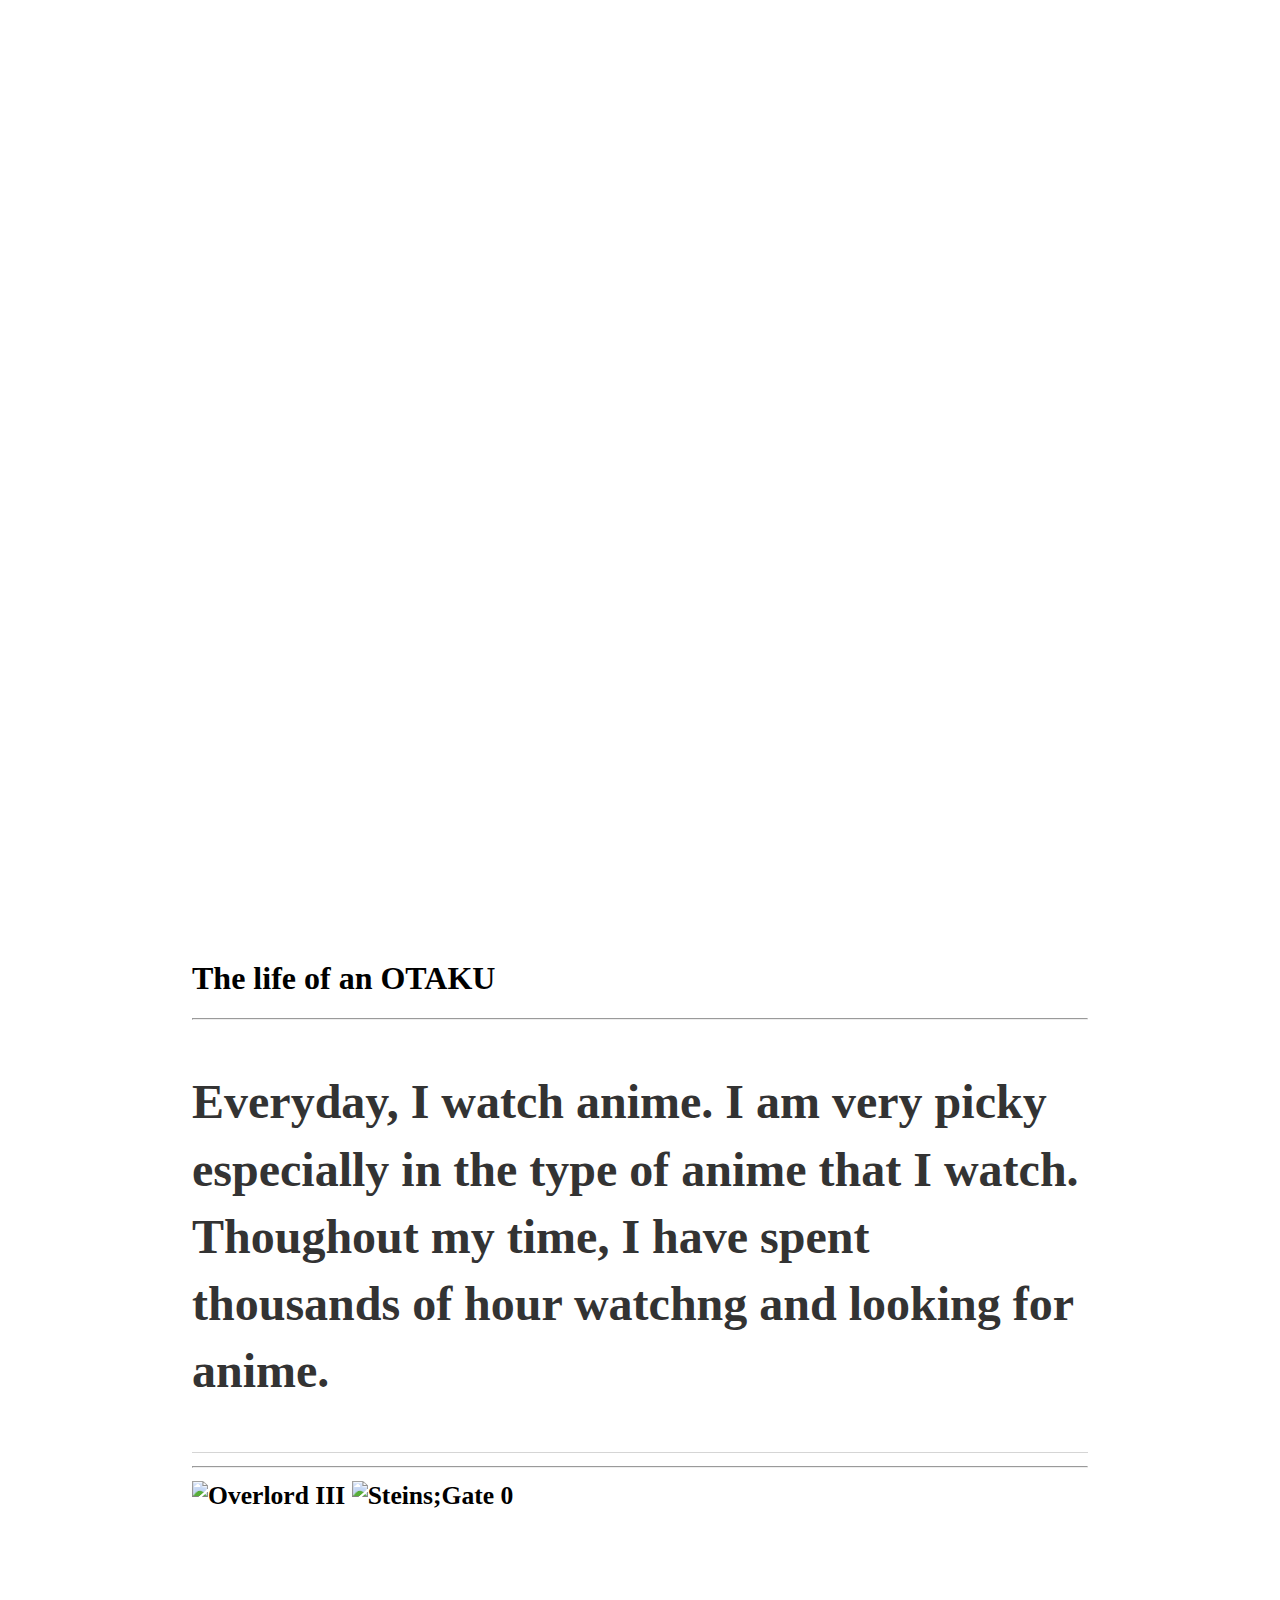
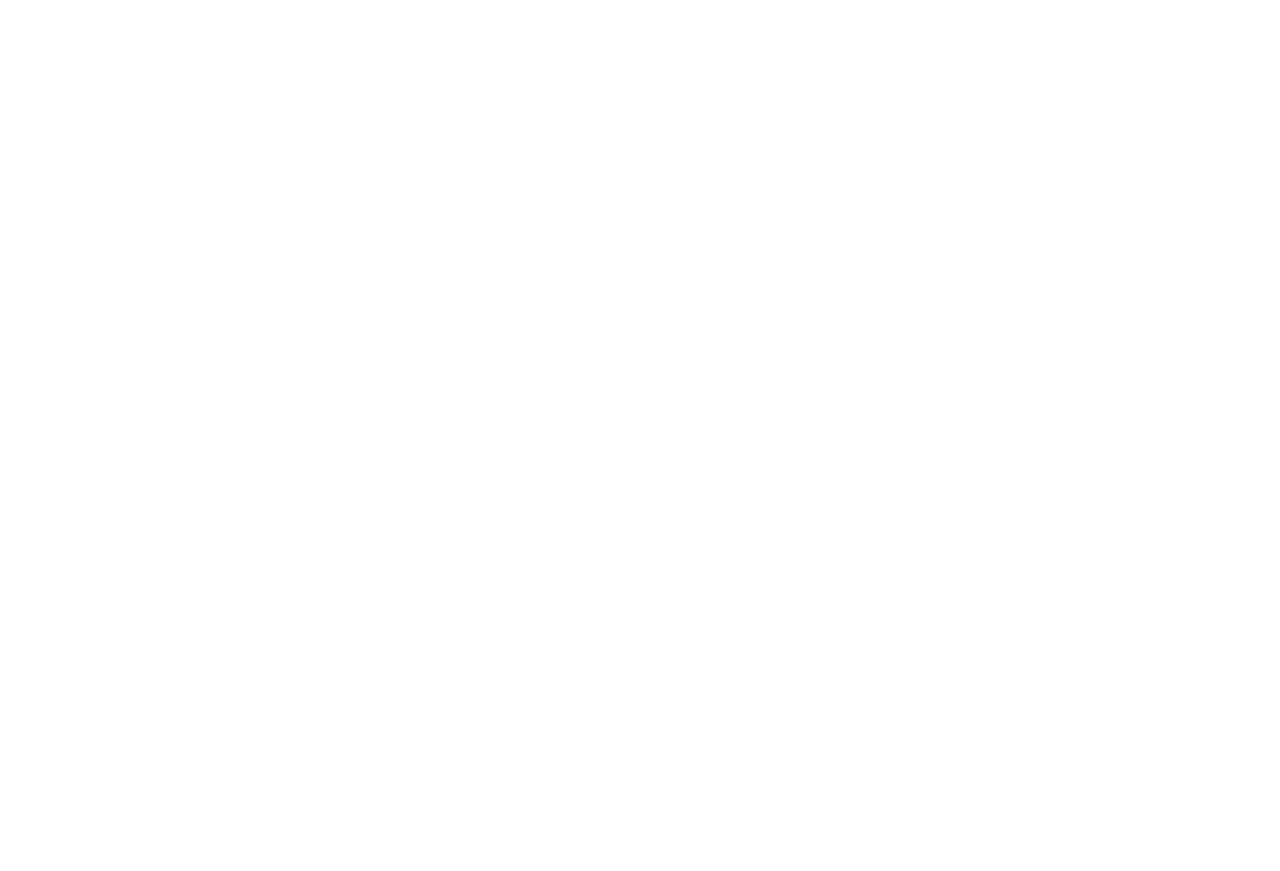
==== about.html @ 9cf18ca4 "Update about.html" ====
<!DOCTYPE html>
<html>
	<head>		
<!-- link to main stylesheet -->
		<link rel="stylesheet" type="text/css" href="/css/about.css">    
      <h1>The life of an OTAKU<h1>
      <hr>
       <div class="container">
        <div class="blurb">
          <p align=left> Everyday, I watch anime. I am very picky especially in the type of anime that I watch. Thoughout my time, I have spent thousands of hour watchng and looking for anime.</p>
          </div><!-- /.blurb -->
		</div><!-- /.container -->
		<footer>  
		<hr>
		<img src="https://myanimelist.cdn-dena.com/r/167x242/images/anime/1319/91709.webp?s=3fe9c7c49c943009676937e4ee3dd57a" width="167" height="242" alt="Overlord III" srcset="https://myanimelist.cdn-dena.com/r/167x242/images/anime/1319/91709.webp?s=3fe9c7c49c943009676937e4ee3dd57a 1x, https://myanimelist.cdn-dena.com/r/334x484/images/anime/1319/91709.webp?s=8e44276f8b9cfed95479bd8919095cc9 2x"> <img src="https://myanimelist.cdn-dena.com/r/167x242/images/anime/1031/90444.webp?s=809d6a731961e370737c66039e3f2ab4" width="167" height="242" alt="Steins;Gate 0" srcset="https://myanimelist.cdn-dena.com/r/167x242/images/anime/1031/90444.webp?s=809d6a731961e370737c66039e3f2ab4 1x, https://myanimelist.cdn-dena.com/r/334x484/images/anime/1031/90444.webp?s=0f0d1e538ddf3a2837f27fe71d1843c1 2x">
    	
		
            
</footer>
</body>
</html>
---- css/about.css ----
body {
    margin: 960px auto;
    width: 70%;
}
p {
    font-size: 1.5em;
    line-height: 1.4em;
    color: #333;
}
footer {
    border-top: 1px solid #d5d5d5;
    font-size: .8em;
}
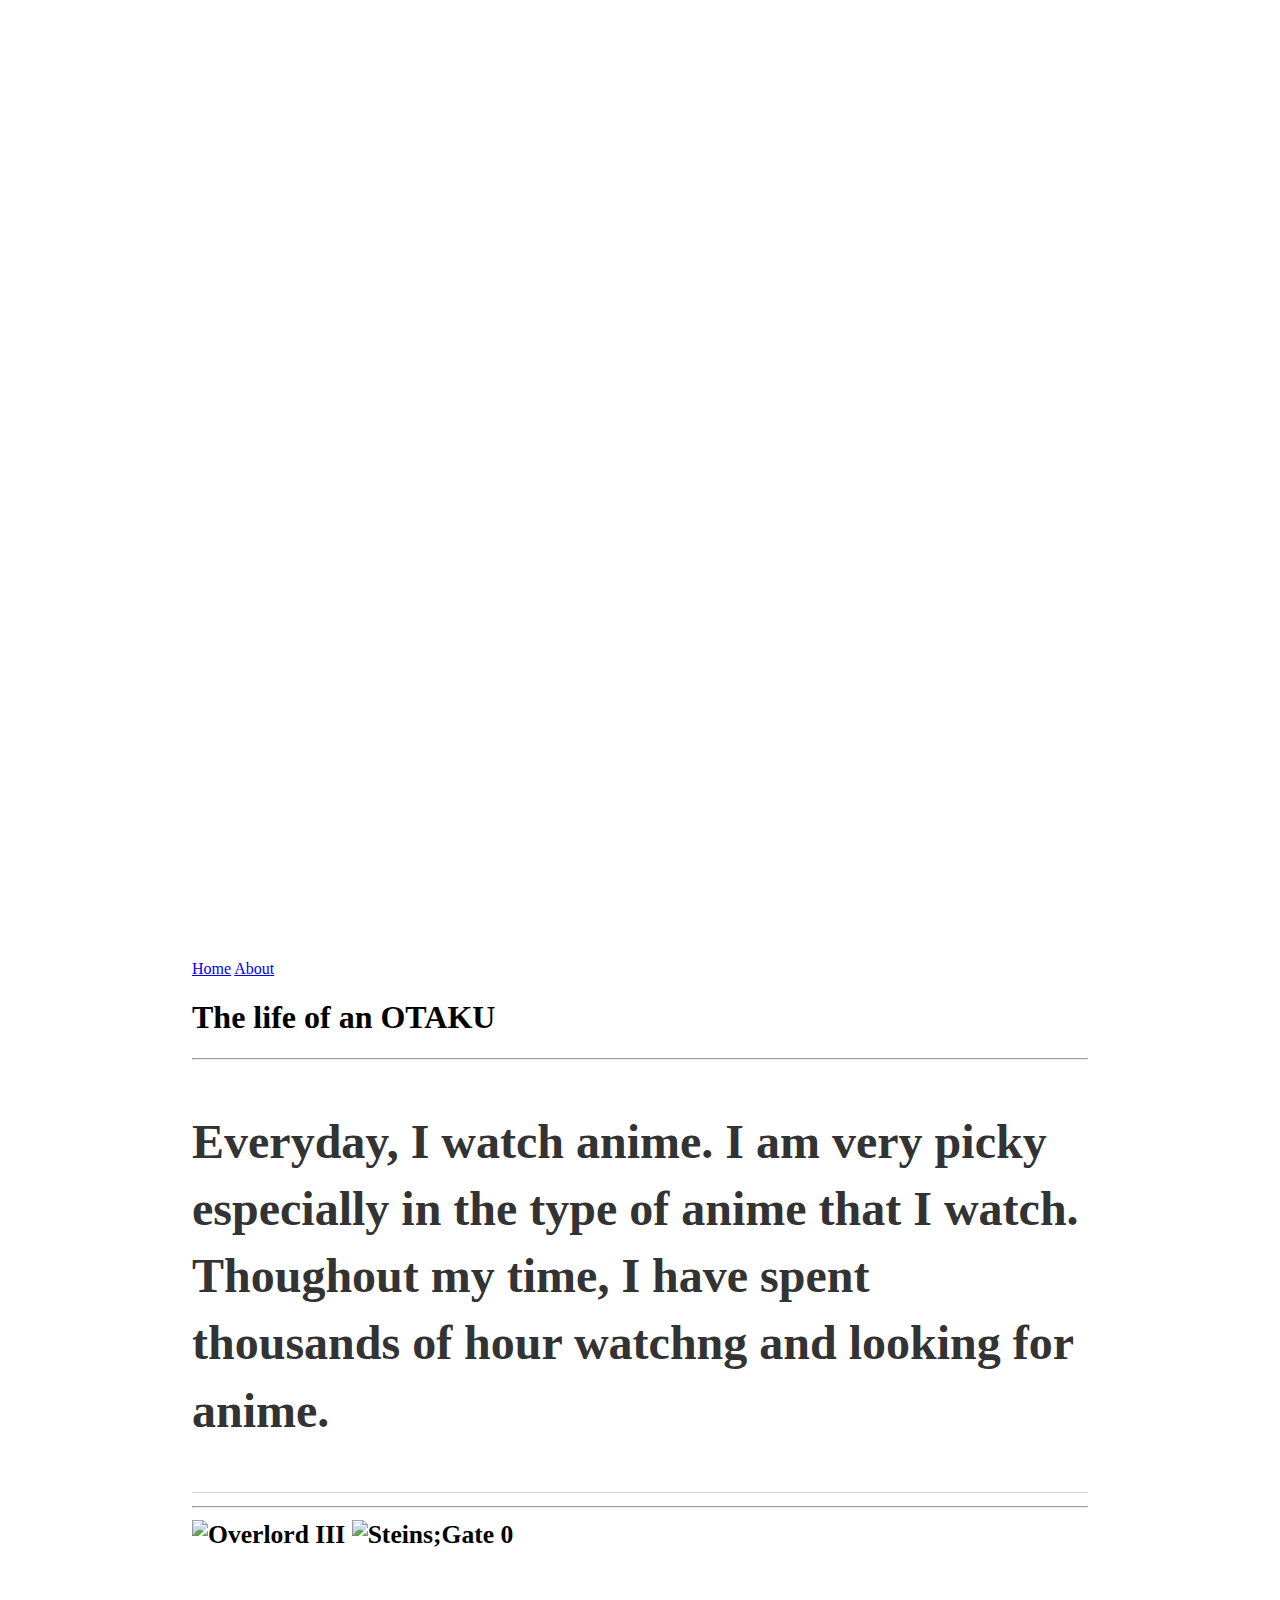
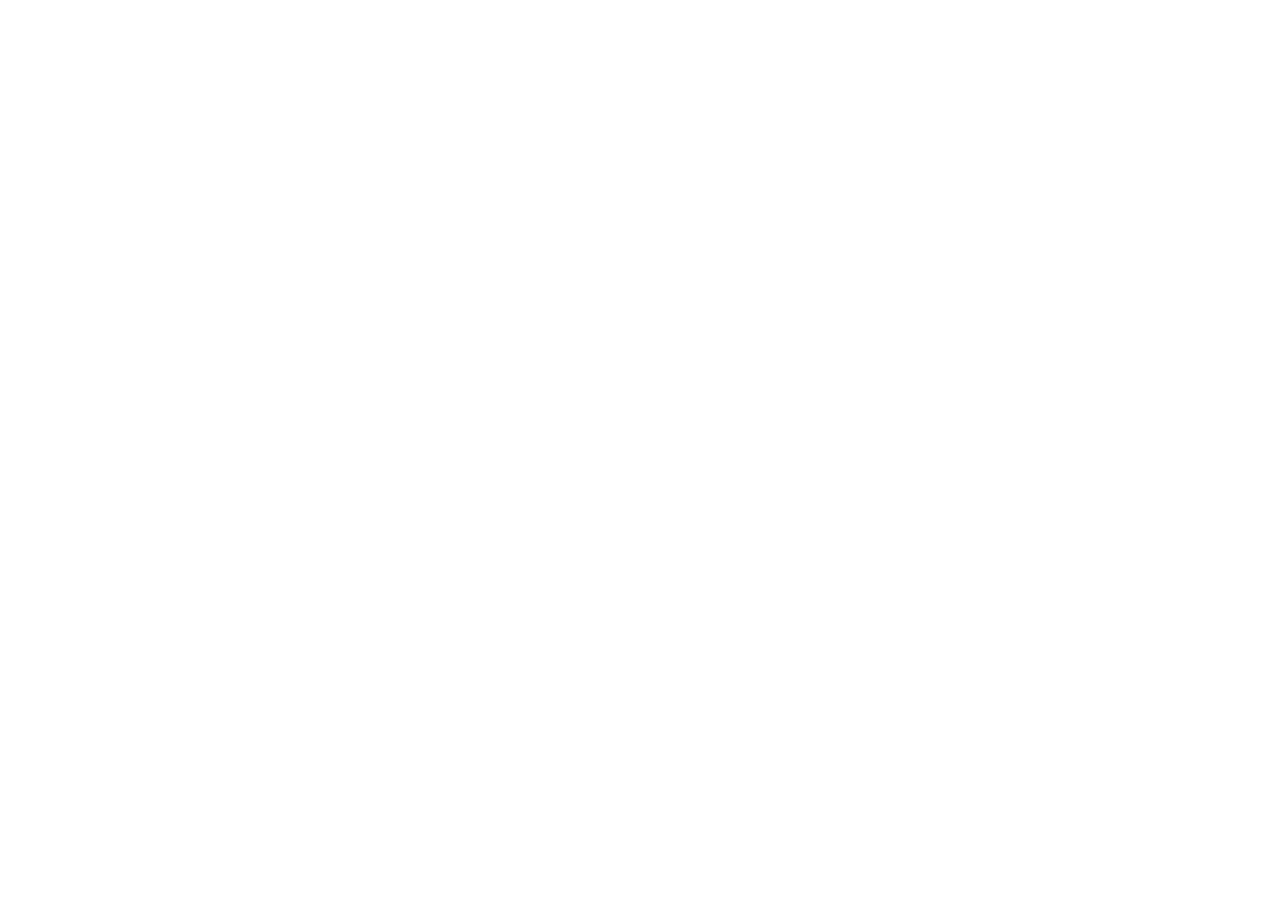
==== commit 8070b629: "Update about.html" ====
--- a/about.html
+++ b/about.html
@@ -3,6 +3,11 @@
 	<head>		
 <!-- link to main stylesheet -->
 		<link rel="stylesheet" type="text/css" href="/css/about.css">    
+		</head>
+	<body>
+		<nav>
+			<a href="/glowingsticks.github.io/index.html">Home</a> <a href="/glowingsticks.github.io/about.html">About</a>   	
+		</nav>
       <h1>The life of an OTAKU<h1>
       <hr>
        <div class="container">
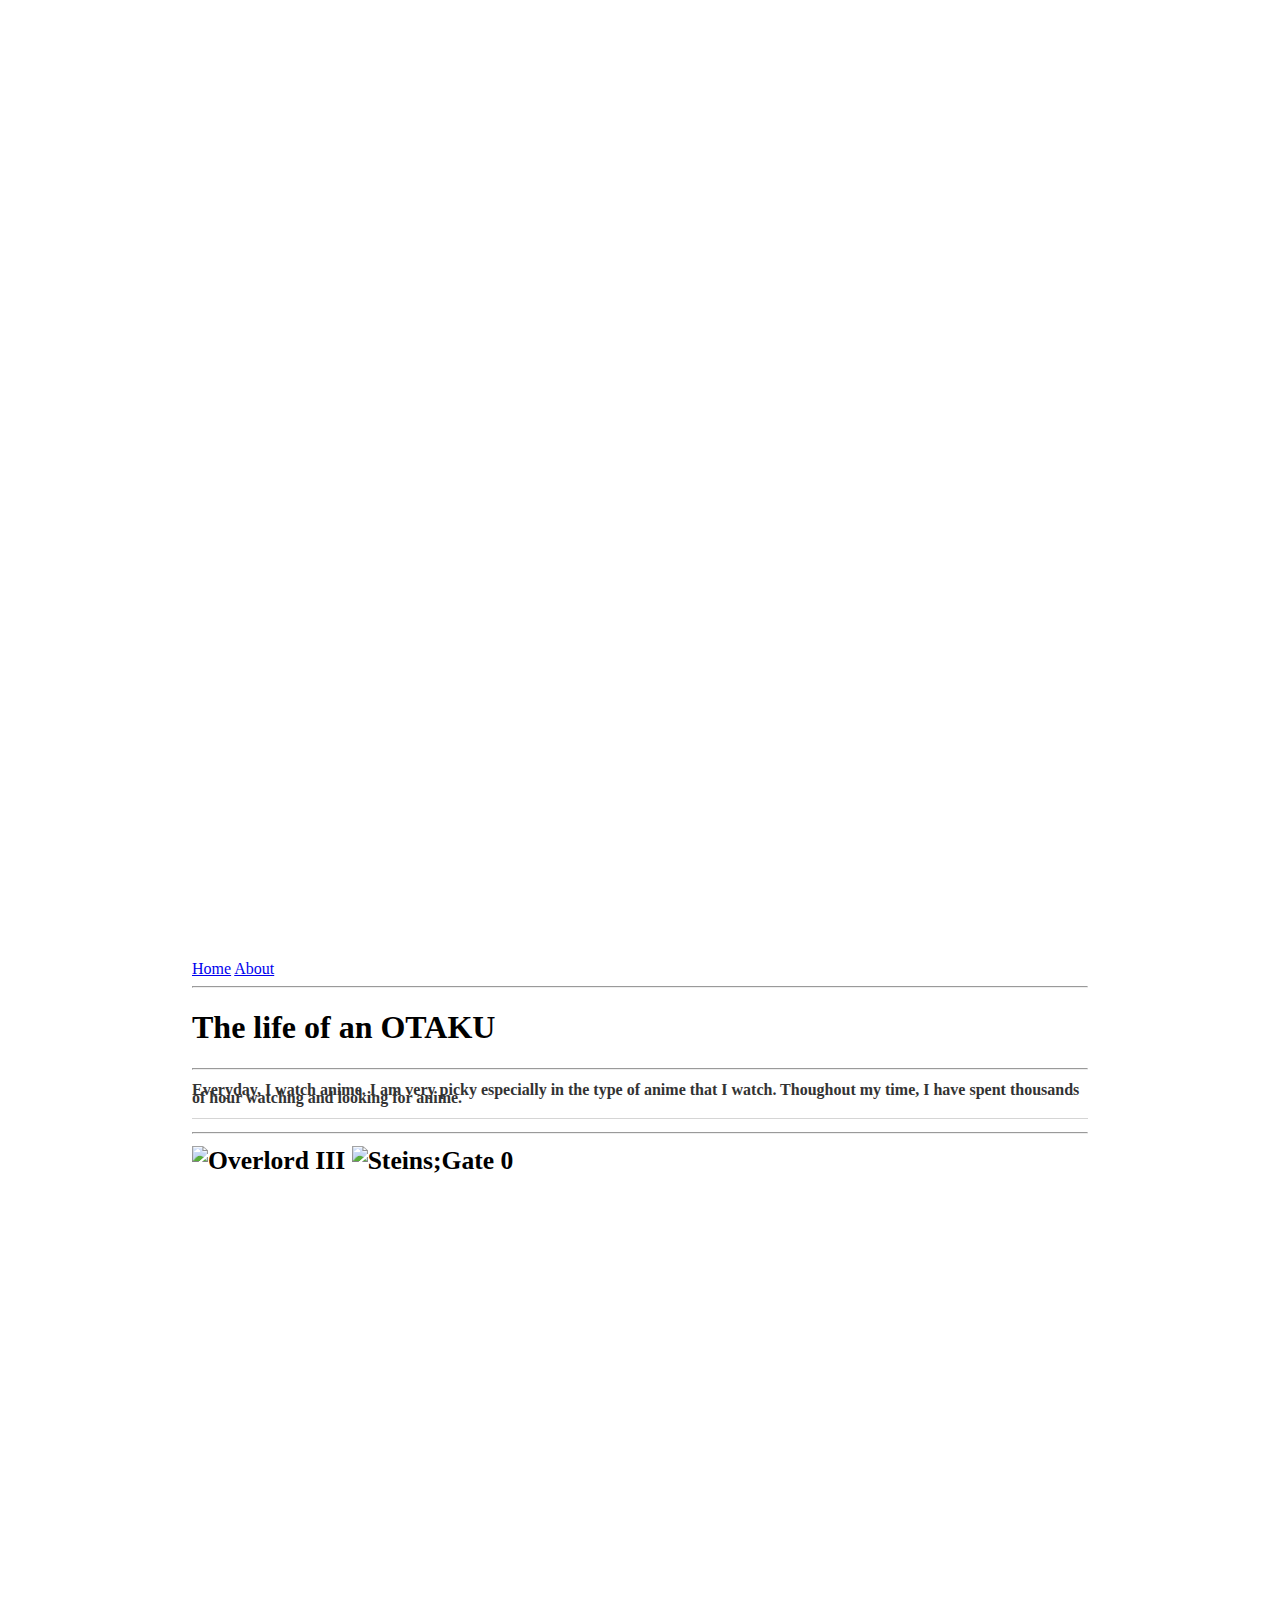
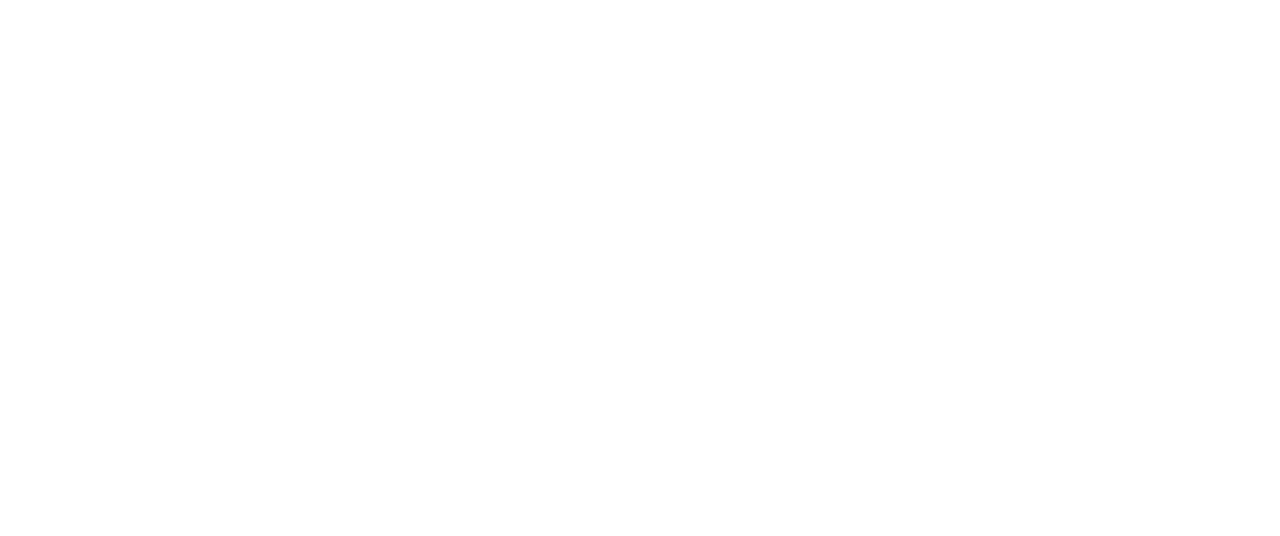
==== commit 35b657af: "Update about.html" ====
--- a/about.html
+++ b/about.html
@@ -8,6 +8,7 @@
 		<nav>
 			<a href="/glowingsticks.github.io/index.html">Home</a> <a href="/glowingsticks.github.io/about.html">About</a>   	
 		</nav>
+		<hr>
       <h1>The life of an OTAKU<h1>
       <hr>
        <div class="container">
--- a/css/about.css
+++ b/css/about.css
@@ -3,8 +3,8 @@
     width: 70%;
 }
 p {
-    font-size: 1.5em;
-    line-height: 1.4em;
+    font-size: 0.5em;
+    line-height: 0.5em;
     color: #333;
 }
 footer {
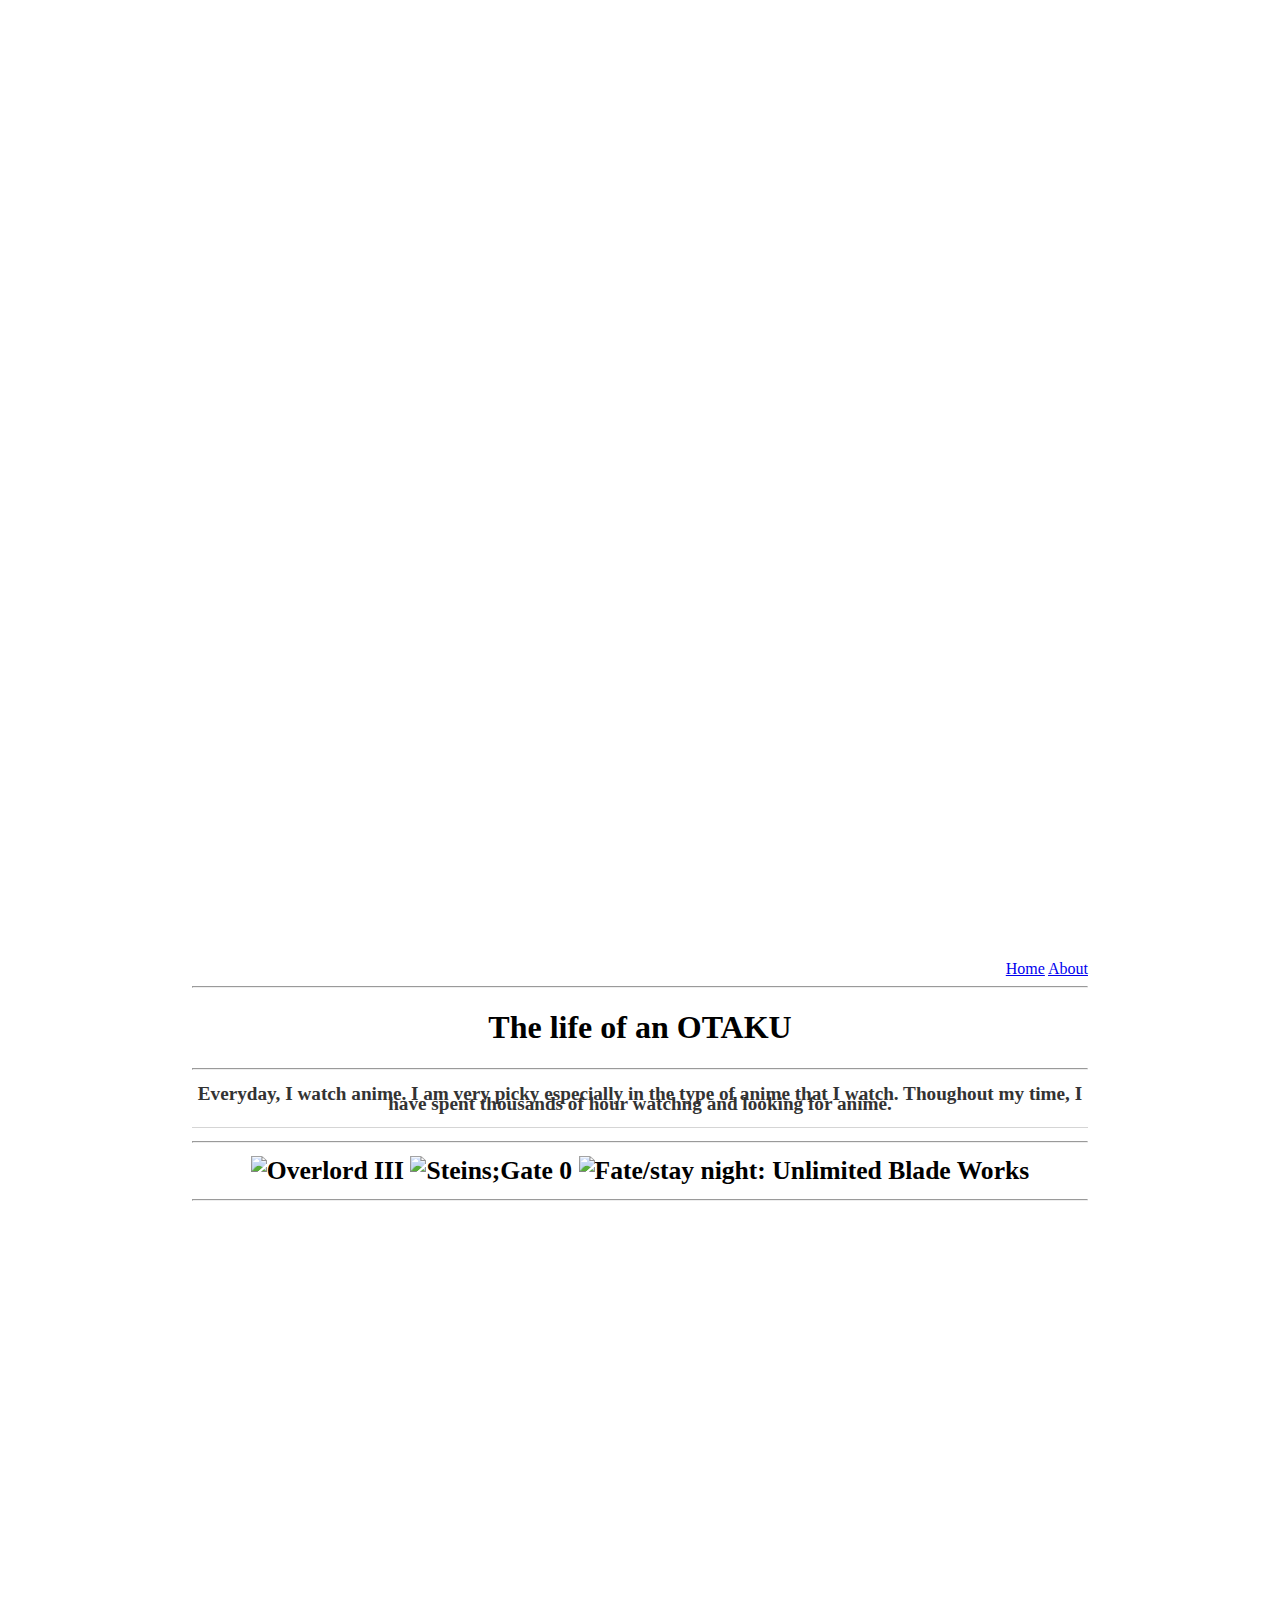
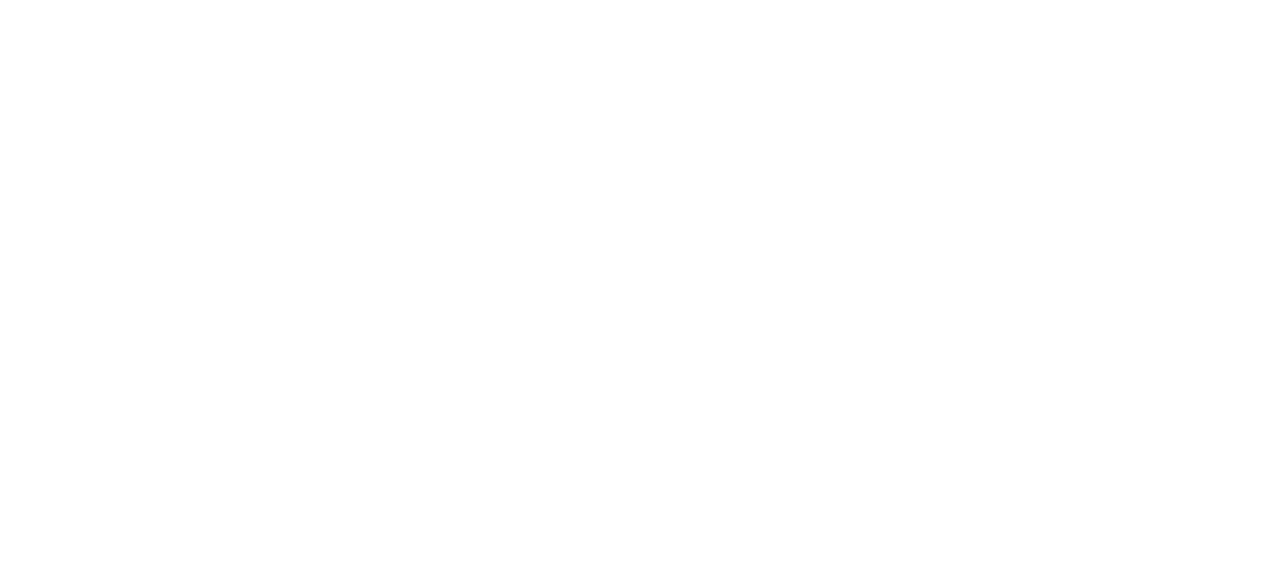
==== commit 292500da: "Update about.html" ====
--- a/about.html
+++ b/about.html
@@ -5,23 +5,21 @@
 		<link rel="stylesheet" type="text/css" href="/css/about.css">    
 		</head>
 	<body>
-		<nav>
+		<nav align=right>
 			<a href="/glowingsticks.github.io/index.html">Home</a> <a href="/glowingsticks.github.io/about.html">About</a>   	
 		</nav>
 		<hr>
-      <h1>The life of an OTAKU<h1>
+      <h1 align=center>The life of an OTAKU<h1>
       <hr>
        <div class="container">
         <div class="blurb">
-          <p align=left> Everyday, I watch anime. I am very picky especially in the type of anime that I watch. Thoughout my time, I have spent thousands of hour watchng and looking for anime.</p>
+          <p align=center style="font-size:60%;"> Everyday, I watch anime. I am very picky especially in the type of anime that I watch. Thoughout my time, I have spent thousands of hour watchng and looking for anime.</p>
           </div><!-- /.blurb -->
 		</div><!-- /.container -->
-		<footer>  
+		<footer align=center>  
 		<hr>
-		<img src="https://myanimelist.cdn-dena.com/r/167x242/images/anime/1319/91709.webp?s=3fe9c7c49c943009676937e4ee3dd57a" width="167" height="242" alt="Overlord III" srcset="https://myanimelist.cdn-dena.com/r/167x242/images/anime/1319/91709.webp?s=3fe9c7c49c943009676937e4ee3dd57a 1x, https://myanimelist.cdn-dena.com/r/334x484/images/anime/1319/91709.webp?s=8e44276f8b9cfed95479bd8919095cc9 2x"> <img src="https://myanimelist.cdn-dena.com/r/167x242/images/anime/1031/90444.webp?s=809d6a731961e370737c66039e3f2ab4" width="167" height="242" alt="Steins;Gate 0" srcset="https://myanimelist.cdn-dena.com/r/167x242/images/anime/1031/90444.webp?s=809d6a731961e370737c66039e3f2ab4 1x, https://myanimelist.cdn-dena.com/r/334x484/images/anime/1031/90444.webp?s=0f0d1e538ddf3a2837f27fe71d1843c1 2x">
-    	
-		
-            
+        <img src="https://myanimelist.cdn-dena.com/r/167x242/images/anime/1319/91709.webp?s=3fe9c7c49c943009676937e4ee3dd57a" width="167" height="242" alt="Overlord III" srcset="https://myanimelist.cdn-dena.com/r/167x242/images/anime/1319/91709.webp?s=3fe9c7c49c943009676937e4ee3dd57a 1x, https://myanimelist.cdn-dena.com/r/334x484/images/anime/1319/91709.webp?s=8e44276f8b9cfed95479bd8919095cc9 2x"> <img src="https://myanimelist.cdn-dena.com/r/167x242/images/anime/1031/90444.webp?s=809d6a731961e370737c66039e3f2ab4" width="167" height="242" alt="Steins;Gate 0" srcset="https://myanimelist.cdn-dena.com/r/167x242/images/anime/1031/90444.webp?s=809d6a731961e370737c66039e3f2ab4 1x, https://myanimelist.cdn-dena.com/r/334x484/images/anime/1031/90444.webp?s=0f0d1e538ddf3a2837f27fe71d1843c1 2x"> <img src="https://myanimelist.cdn-dena.com/images/anime/12/67333.jpg" width="167" height="242" alt="Fate/stay night: Unlimited Blade Works" class="ac" itemprop="image">
+        <hr>
 </footer>
 </body>
 </html>
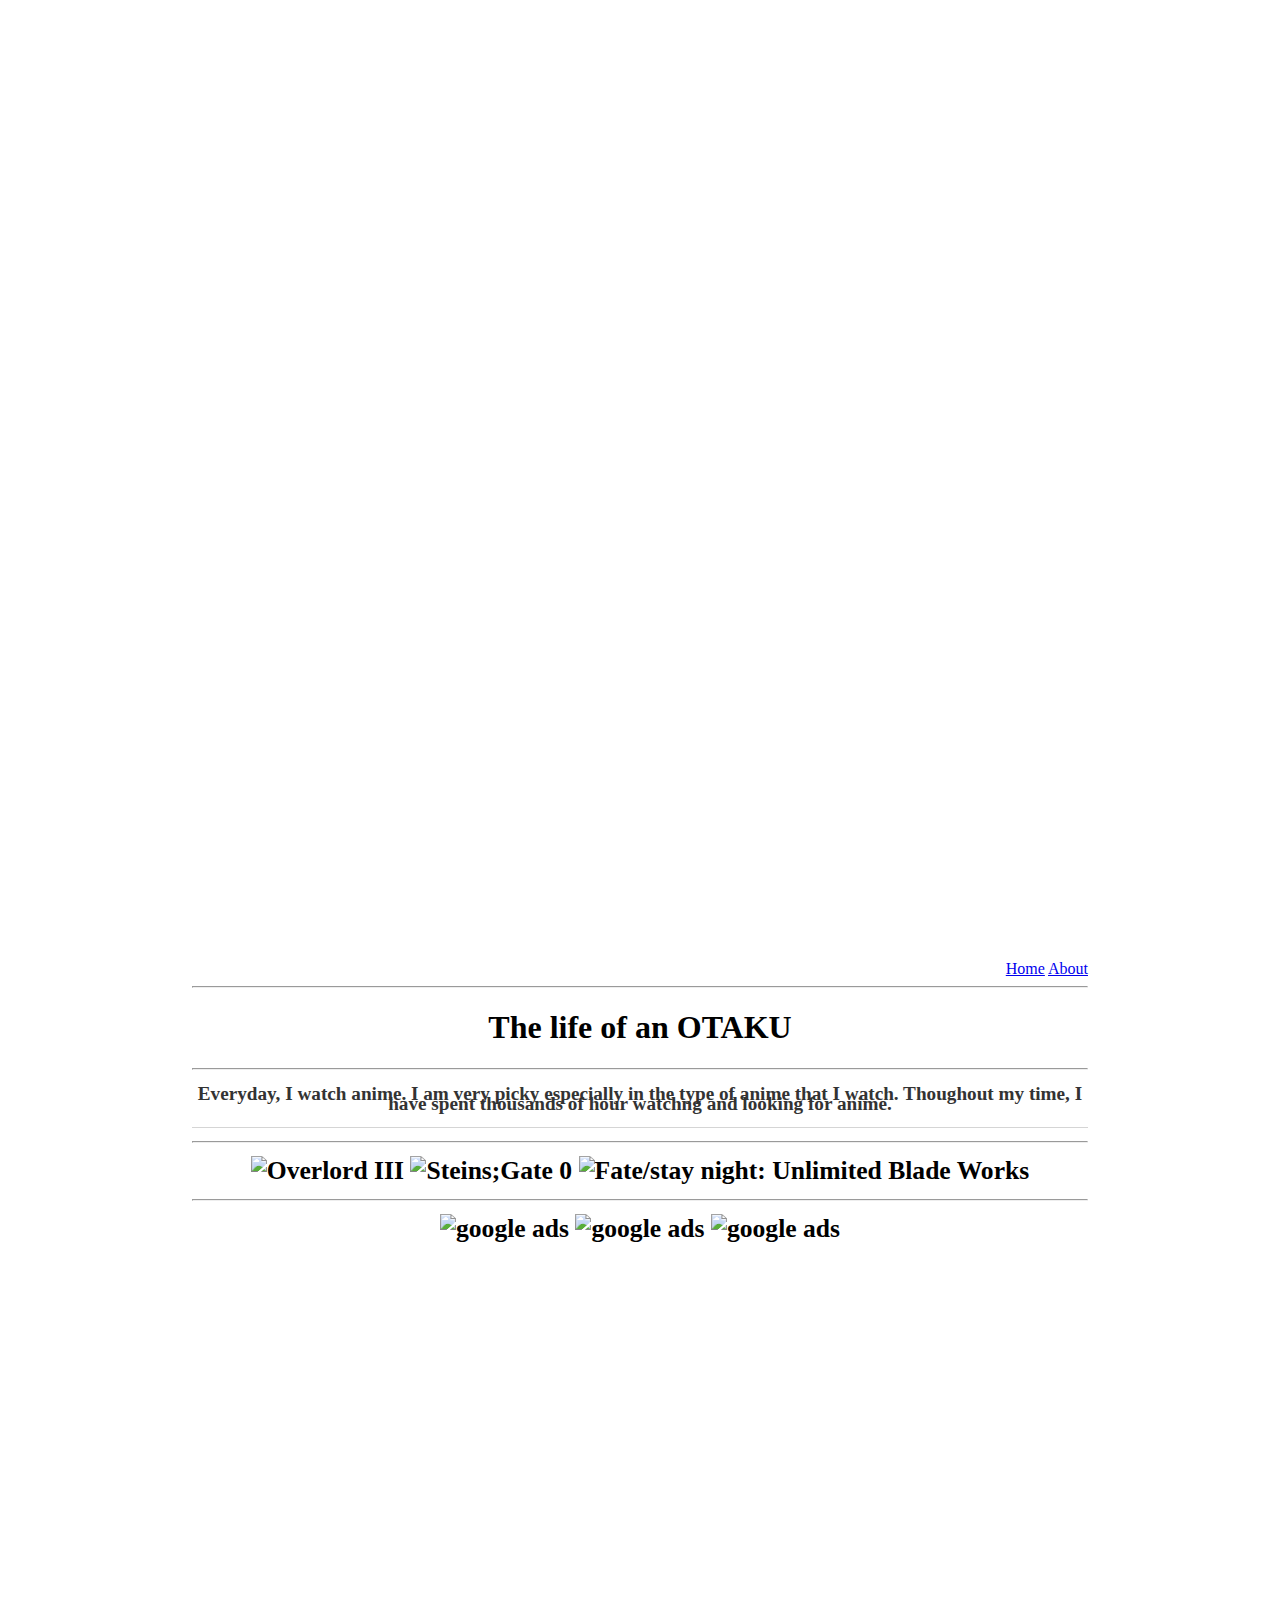
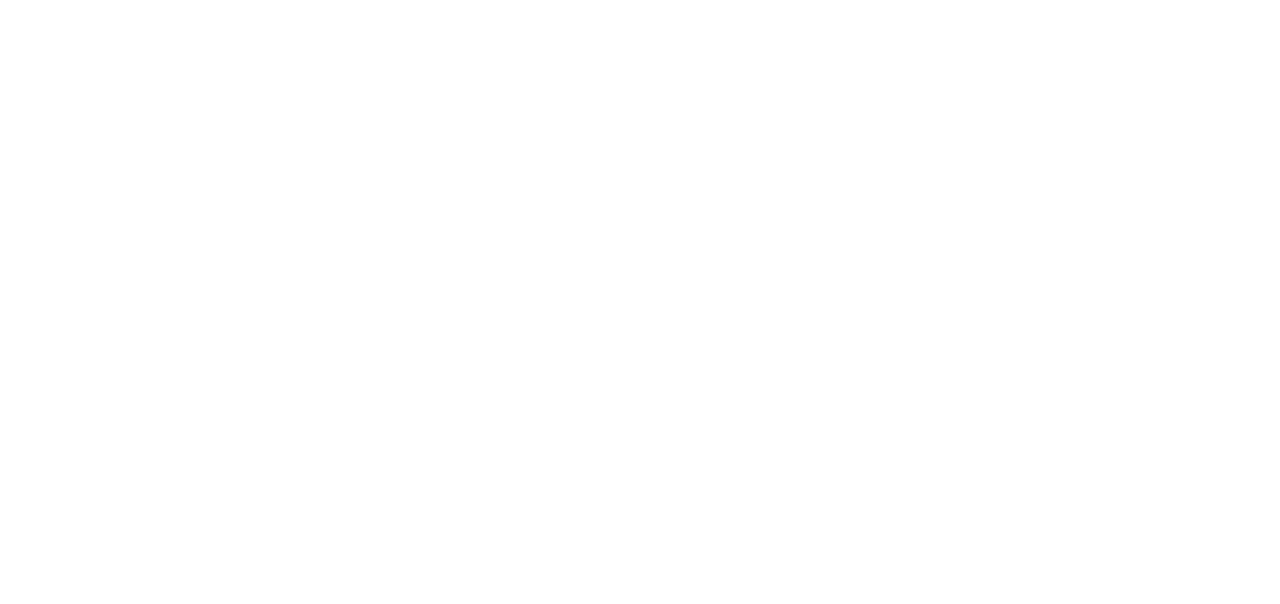
==== commit 25b7833b: "Update about.html" ====
--- a/about.html
+++ b/about.html
@@ -20,6 +20,7 @@
 		<hr>
         <img src="https://myanimelist.cdn-dena.com/r/167x242/images/anime/1319/91709.webp?s=3fe9c7c49c943009676937e4ee3dd57a" width="167" height="242" alt="Overlord III" srcset="https://myanimelist.cdn-dena.com/r/167x242/images/anime/1319/91709.webp?s=3fe9c7c49c943009676937e4ee3dd57a 1x, https://myanimelist.cdn-dena.com/r/334x484/images/anime/1319/91709.webp?s=8e44276f8b9cfed95479bd8919095cc9 2x"> <img src="https://myanimelist.cdn-dena.com/r/167x242/images/anime/1031/90444.webp?s=809d6a731961e370737c66039e3f2ab4" width="167" height="242" alt="Steins;Gate 0" srcset="https://myanimelist.cdn-dena.com/r/167x242/images/anime/1031/90444.webp?s=809d6a731961e370737c66039e3f2ab4 1x, https://myanimelist.cdn-dena.com/r/334x484/images/anime/1031/90444.webp?s=0f0d1e538ddf3a2837f27fe71d1843c1 2x"> <img src="https://myanimelist.cdn-dena.com/images/anime/12/67333.jpg" width="167" height="242" alt="Fate/stay night: Unlimited Blade Works" class="ac" itemprop="image">
         <hr>
+        <img src="https://lh3.googleusercontent.com/h785P_r5IAMEjsFRKOPewFVLA0l764obo0phgDBphMLJFBtlaln1s0ZwRaClUvRe4Q8CAunpfIBEZSSMAmIsExrLDtnq-gyS2YMaS36_fDkV7a5eTvd0D9qPkKMW5zv-_AXPAWav" width="160" height="90" alt="google ads" class="ac" itemprop="image"> <img src="https://lh3.googleusercontent.com/h785P_r5IAMEjsFRKOPewFVLA0l764obo0phgDBphMLJFBtlaln1s0ZwRaClUvRe4Q8CAunpfIBEZSSMAmIsExrLDtnq-gyS2YMaS36_fDkV7a5eTvd0D9qPkKMW5zv-_AXPAWav" width="160" height="90" alt="google ads" class="ac" itemprop="image"> <img src="https://lh3.googleusercontent.com/h785P_r5IAMEjsFRKOPewFVLA0l764obo0phgDBphMLJFBtlaln1s0ZwRaClUvRe4Q8CAunpfIBEZSSMAmIsExrLDtnq-gyS2YMaS36_fDkV7a5eTvd0D9qPkKMW5zv-_AXPAWav" width="160" height="90" alt="google ads" class="ac" itemprop="image">
 </footer>
 </body>
 </html>
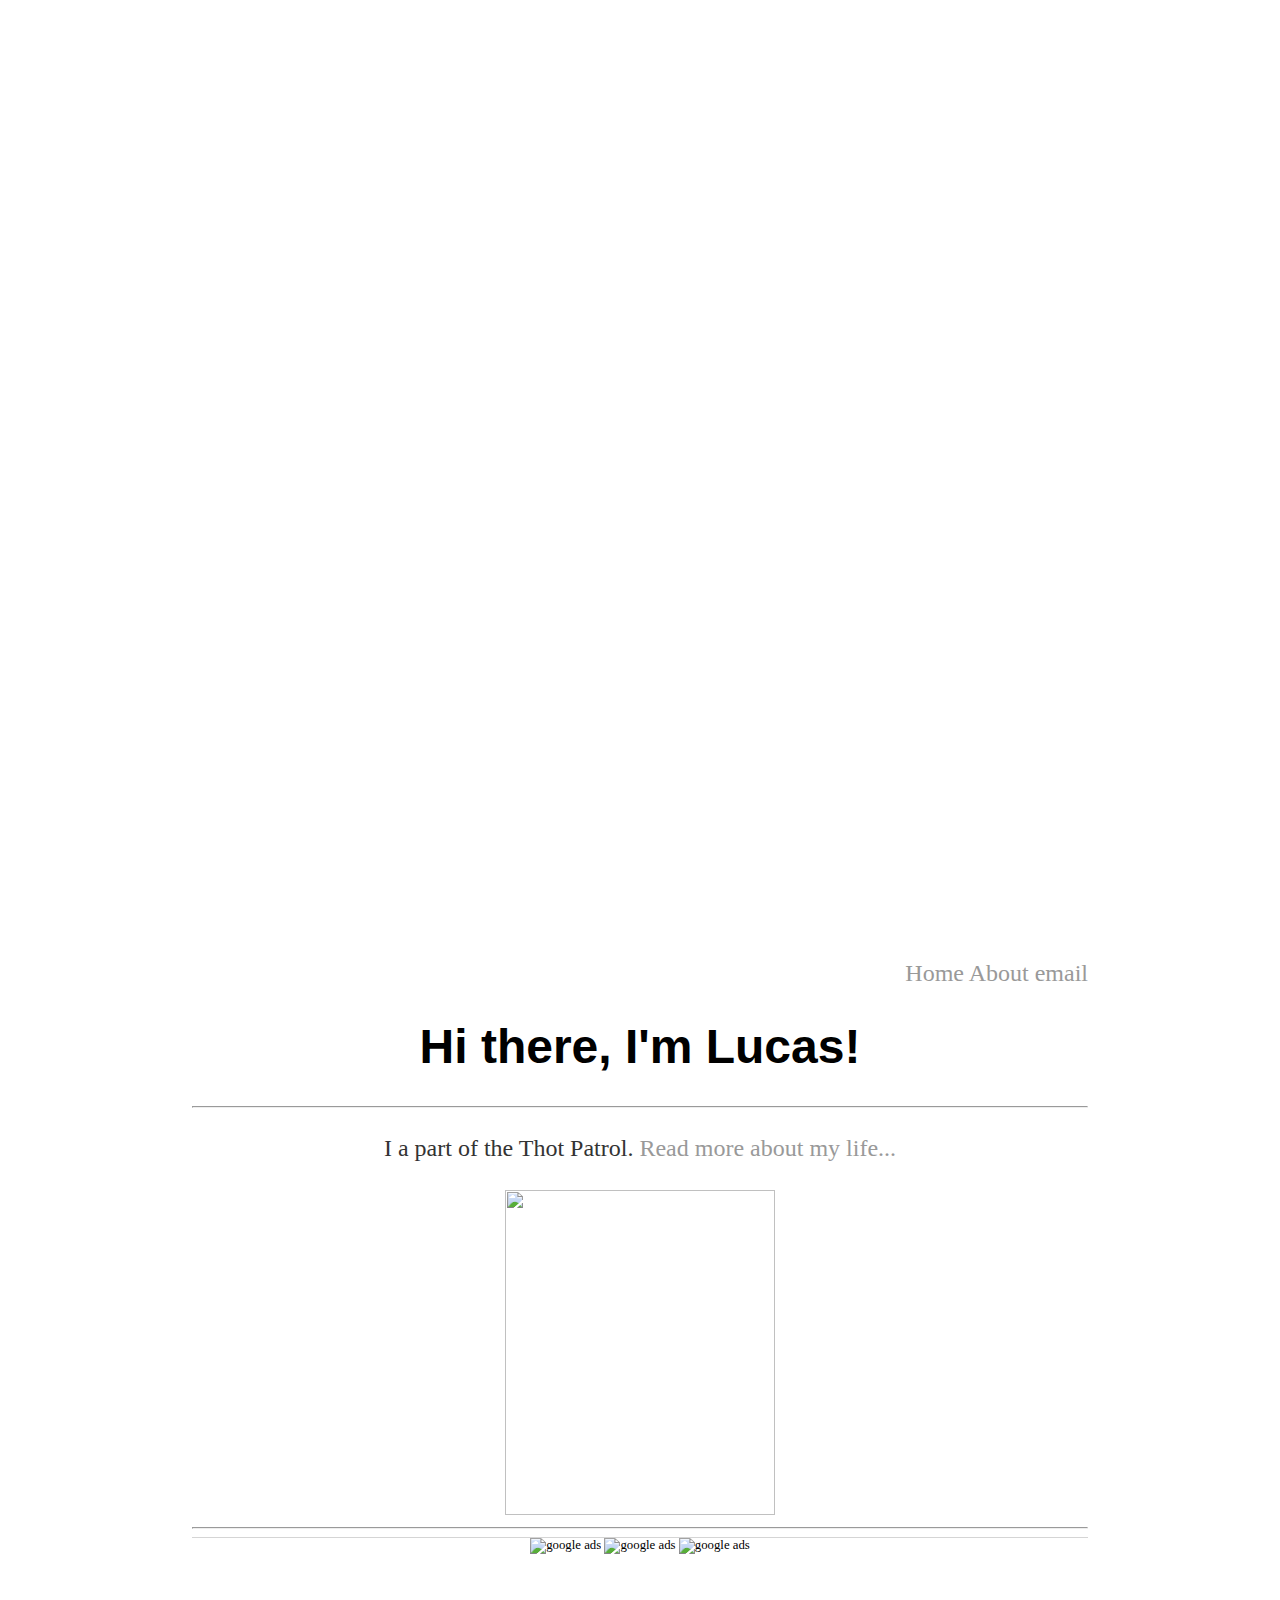
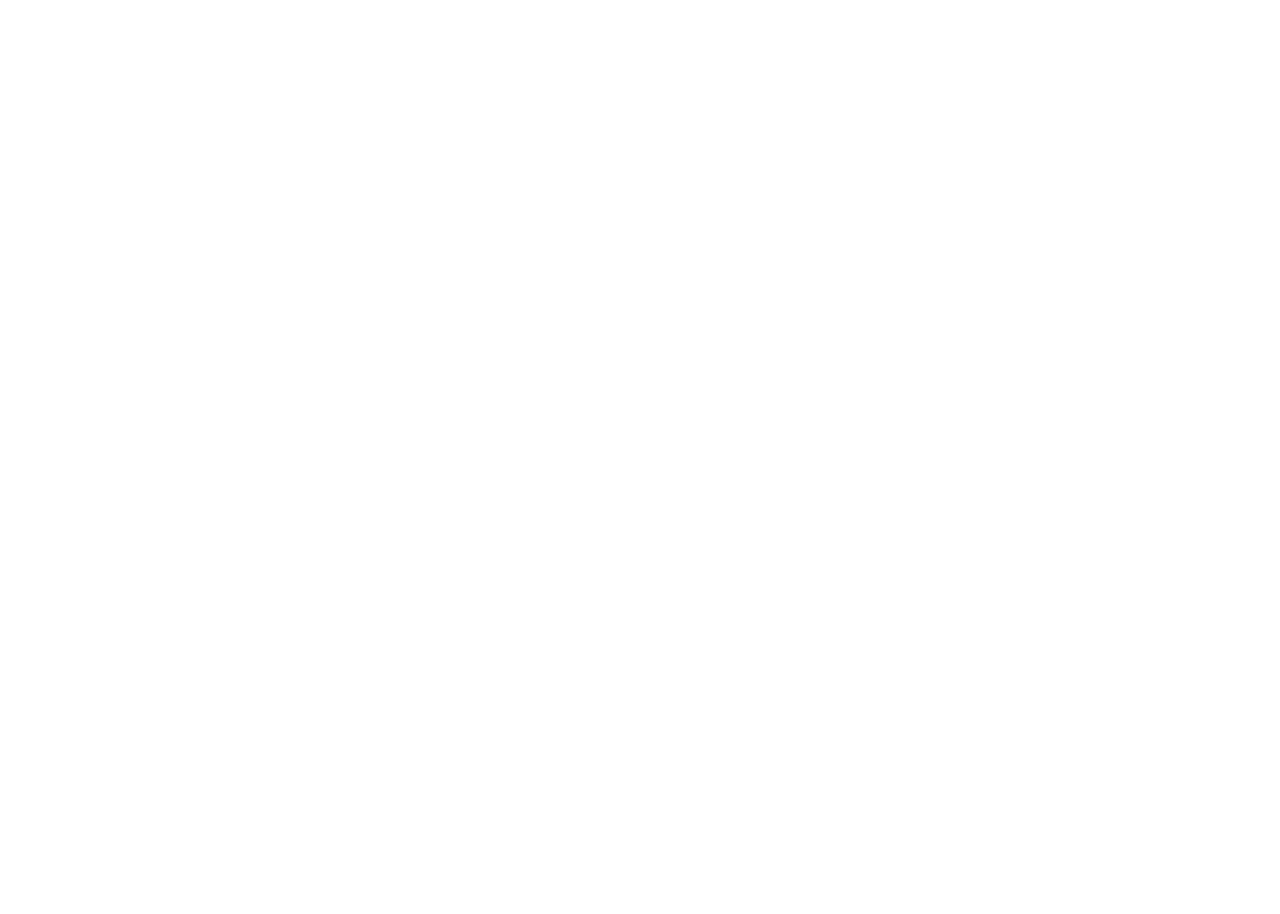
==== commit af8036aa: "Update about.html" ====
--- a/about.html
+++ b/about.html
@@ -1,26 +1,26 @@
 <!DOCTYPE html>
 <html>
-	<head>		
+	<head>
+		<title>Lucas, Thot Patrol</title>
 <!-- link to main stylesheet -->
-		<link rel="stylesheet" type="text/css" href="/css/about.css">    
-		</head>
+		<link rel="stylesheet" type="text/css" href="/css/main.css">
+	</head>
 	<body>
-		<nav align=right>
-			<a href="/glowingsticks.github.io/index.html">Home</a> <a href="/glowingsticks.github.io/about.html">About</a>   	
+		<nav align=right style="font-size:150%;">
+			<a href="/glowingsticks.github.io/index.html">Home</a> <a href="/glowingsticks.github.io/about.html">About</a> <a href="SeasonalPro59@gmail.com">email</a>  	
 		</nav>
+		<div class="container">
+    		<div class="blurb" align=center>
+        		<h1 align=center>Hi there, I'm Lucas!</h1>
 		<hr>
-      <h1 align=center>The life of an OTAKU<h1>
-      <hr>
-       <div class="container">
-        <div class="blurb">
-          <p align=center style="font-size:60%;"> Everyday, I watch anime. I am very picky especially in the type of anime that I watch. Thoughout my time, I have spent thousands of hour watchng and looking for anime.</p>
-          </div><!-- /.blurb -->
+			<p align=center>I a part of the Thot Patrol. <a href="/about">Read more about my life...</a></p>
+		<img src="https://vignette.wikia.nocookie.net/no-game-no-life/images/0/09/Shiro.png/revision/latest/scale-to-width-down/350?cb=20170323163115" srcset="https://vignette.wikia.nocookie.net/no-game-no-life/images/0/09/Shiro.png/revision/latest/scale-to-width-down/350?cb=20170323163115 1x, https://vignette.wikia.nocookie.net/no-game-no-life/images/0/09/Shiro.png/revision/latest?cb=20170323163115 2x" class="pi-image-thumbnail" alt="" width="270" height="325" data-image-key="Shiro.png" data-image-name="Shiro.png">
+    		<hr>
+		</div><!-- /.blurb -->
 		</div><!-- /.container -->
-		<footer align=center>  
-		<hr>
-        <img src="https://myanimelist.cdn-dena.com/r/167x242/images/anime/1319/91709.webp?s=3fe9c7c49c943009676937e4ee3dd57a" width="167" height="242" alt="Overlord III" srcset="https://myanimelist.cdn-dena.com/r/167x242/images/anime/1319/91709.webp?s=3fe9c7c49c943009676937e4ee3dd57a 1x, https://myanimelist.cdn-dena.com/r/334x484/images/anime/1319/91709.webp?s=8e44276f8b9cfed95479bd8919095cc9 2x"> <img src="https://myanimelist.cdn-dena.com/r/167x242/images/anime/1031/90444.webp?s=809d6a731961e370737c66039e3f2ab4" width="167" height="242" alt="Steins;Gate 0" srcset="https://myanimelist.cdn-dena.com/r/167x242/images/anime/1031/90444.webp?s=809d6a731961e370737c66039e3f2ab4 1x, https://myanimelist.cdn-dena.com/r/334x484/images/anime/1031/90444.webp?s=0f0d1e538ddf3a2837f27fe71d1843c1 2x"> <img src="https://myanimelist.cdn-dena.com/images/anime/12/67333.jpg" width="167" height="242" alt="Fate/stay night: Unlimited Blade Works" class="ac" itemprop="image">
-        <hr>
-        <img src="https://lh3.googleusercontent.com/h785P_r5IAMEjsFRKOPewFVLA0l764obo0phgDBphMLJFBtlaln1s0ZwRaClUvRe4Q8CAunpfIBEZSSMAmIsExrLDtnq-gyS2YMaS36_fDkV7a5eTvd0D9qPkKMW5zv-_AXPAWav" width="160" height="90" alt="google ads" class="ac" itemprop="image"> <img src="https://lh3.googleusercontent.com/h785P_r5IAMEjsFRKOPewFVLA0l764obo0phgDBphMLJFBtlaln1s0ZwRaClUvRe4Q8CAunpfIBEZSSMAmIsExrLDtnq-gyS2YMaS36_fDkV7a5eTvd0D9qPkKMW5zv-_AXPAWav" width="160" height="90" alt="google ads" class="ac" itemprop="image"> <img src="https://lh3.googleusercontent.com/h785P_r5IAMEjsFRKOPewFVLA0l764obo0phgDBphMLJFBtlaln1s0ZwRaClUvRe4Q8CAunpfIBEZSSMAmIsExrLDtnq-gyS2YMaS36_fDkV7a5eTvd0D9qPkKMW5zv-_AXPAWav" width="160" height="90" alt="google ads" class="ac" itemprop="image">
-</footer>
-</body>
+        <footer align=center>
+        <img src="https://lh3.googleusercontent.com/h785P_r5IAMEjsFRKOPewFVLA0l764obo0phgDBphMLJFBtlaln1s0ZwRaClUvRe4Q8CAunpfIBEZSSMAmIsExrLDtnq-gyS2YMaS36_fDkV7a5eTvd0D9qPkKMW5zv-_AXPAWav" width="224" height="126" alt="google ads" class="ac" itemprop="image"> <img src="https://lh3.googleusercontent.com/h785P_r5IAMEjsFRKOPewFVLA0l764obo0phgDBphMLJFBtlaln1s0ZwRaClUvRe4Q8CAunpfIBEZSSMAmIsExrLDtnq-gyS2YMaS36_fDkV7a5eTvd0D9qPkKMW5zv-_AXPAWav" width="224" height="126" alt="google ads" class="ac" itemprop="image"> <img src="https://lh3.googleusercontent.com/h785P_r5IAMEjsFRKOPewFVLA0l764obo0phgDBphMLJFBtlaln1s0ZwRaClUvRe4Q8CAunpfIBEZSSMAmIsExrLDtnq-gyS2YMaS36_fDkV7a5eTvd0D9qPkKMW5zv-_AXPAWav" width="224" height="126" alt="google ads" class="ac" itemprop="image">
+        </footer>
+				
+	</body>
 </html>
--- a/css/main.css
+++ b/css/main.css
@@ -0,0 +1,43 @@
+body {
+    margin: 960px auto;
+    width: 70%;
+}
+nav ul, footer ul {
+    font-family:'Helvetica', 'Arial', 'Sans-Serif';
+    padding: 0px;
+    list-style: none;
+    font-weight: bold;
+}
+nav ul li, footer ul li {
+    display: inline;
+    margin-right: 20px;
+}
+a {
+    text-decoration: none;
+    color: #999;
+}
+a:hover {
+    text-decoration: underline;
+}
+h1 {
+    font-size: 3em;
+    font-family:'Helvetica', 'Arial', 'Sans-Serif';
+}
+p {
+    font-size: 1.5em;
+    line-height: 1.4em;
+    color: #333;
+}
+footer {
+    border-top: 1px solid #d5d5d5;
+    font-size: .8em;
+}
+
+ul.posts {
+    margin: 20px auto 40px;
+    font-size: 1.5em;
+}
+
+ul.posts li {
+    list-style: none;
+}
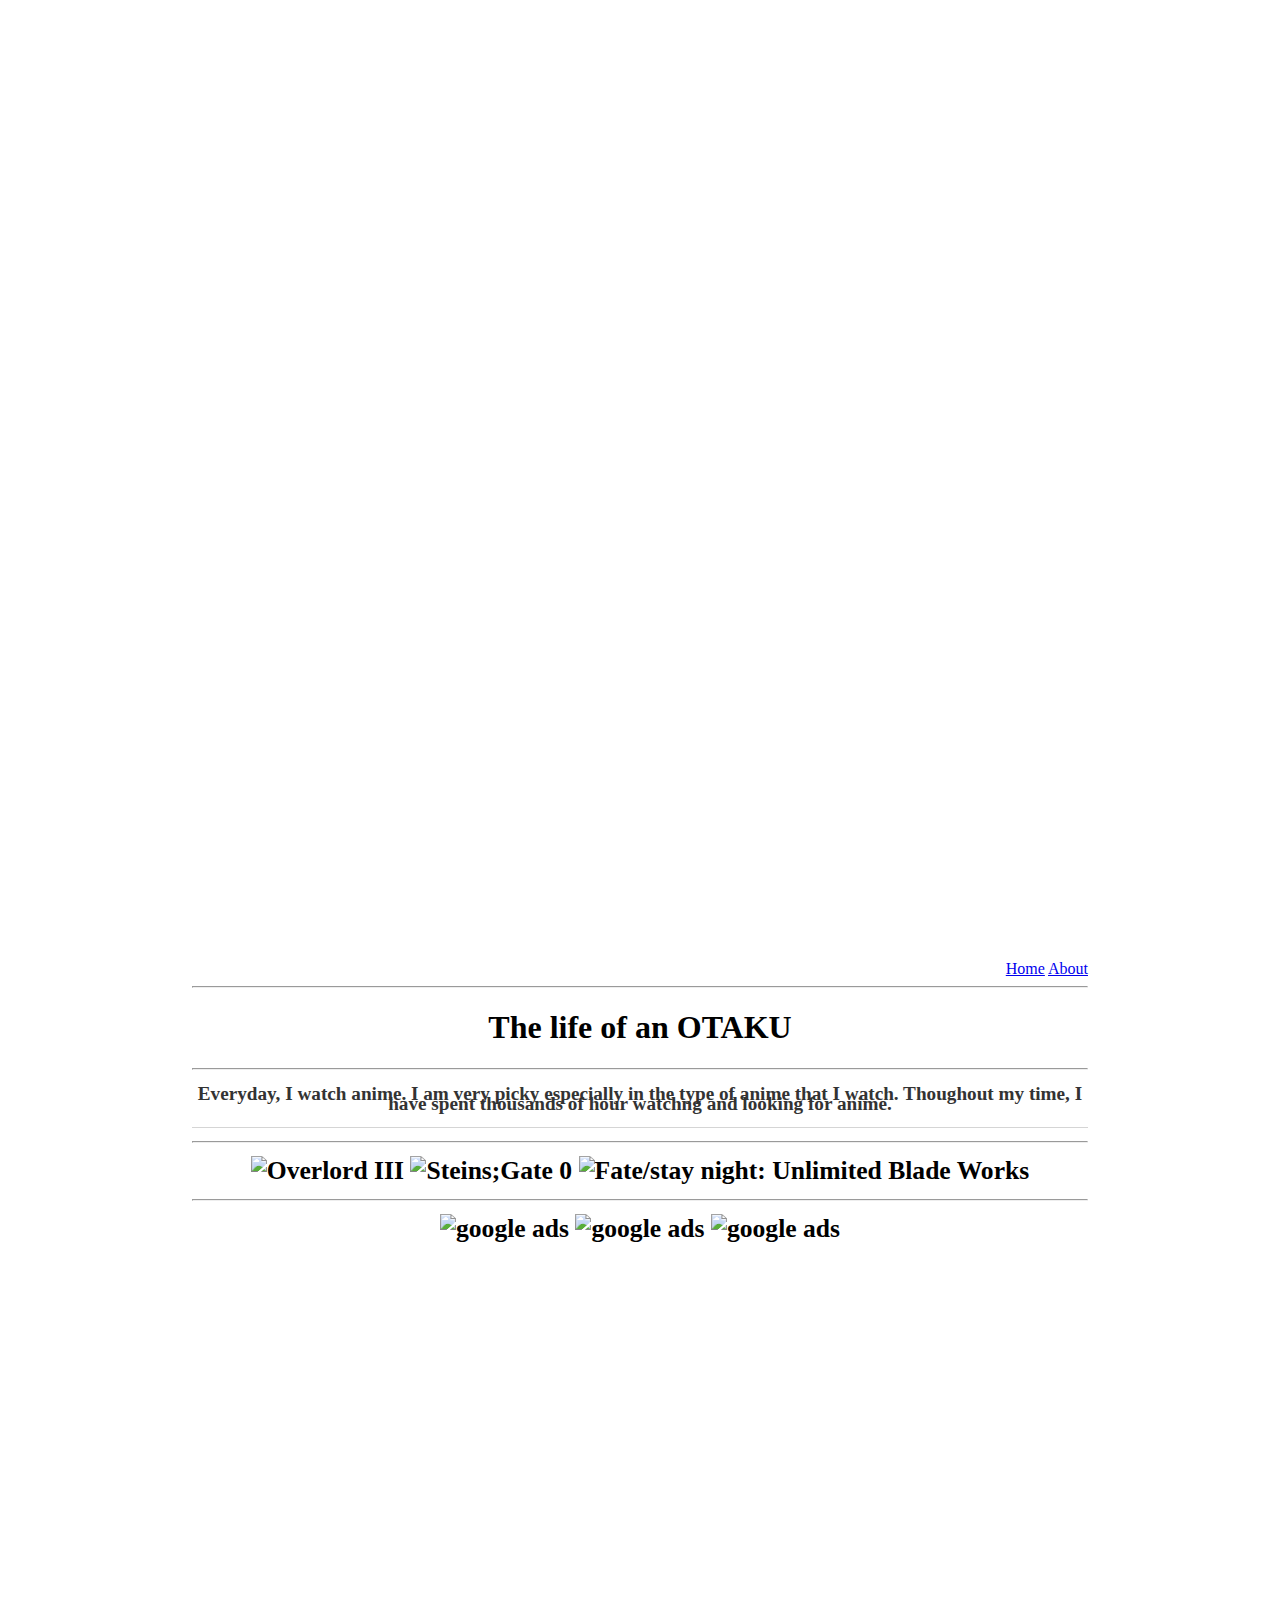
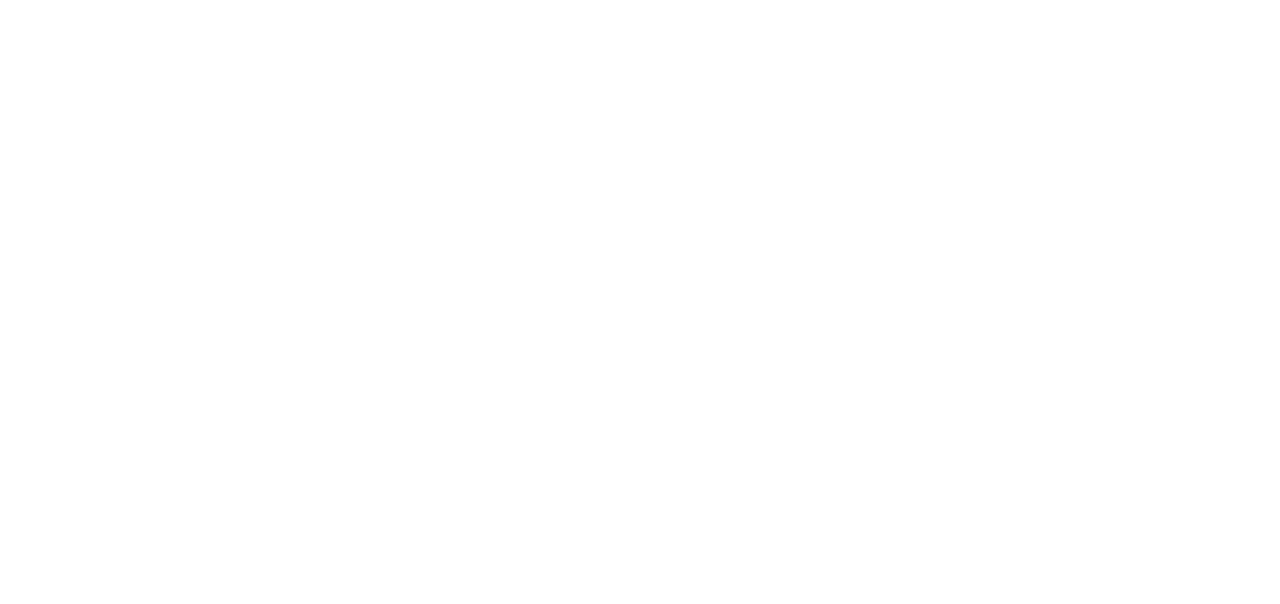
==== commit ad6edf9d: "Update about.html" ====
--- a/about.html
+++ b/about.html
@@ -1,26 +1,26 @@
 <!DOCTYPE html>
 <html>
-	<head>
-		<title>Lucas, Thot Patrol</title>
+	<head>		
 <!-- link to main stylesheet -->
-		<link rel="stylesheet" type="text/css" href="/css/main.css">
-	</head>
+		<link rel="stylesheet" type="text/css" href="/css/about.css">    
+		</head>
 	<body>
-		<nav align=right style="font-size:150%;">
-			<a href="/glowingsticks.github.io/index.html">Home</a> <a href="/glowingsticks.github.io/about.html">About</a> <a href="SeasonalPro59@gmail.com">email</a>  	
+		<nav align=right>
+			<a href="/glowingsticks.github.io/index.html">Home</a> <a href="/glowingsticks.github.io/about.html">About</a>   	
 		</nav>
-		<div class="container">
-    		<div class="blurb" align=center>
-        		<h1 align=center>Hi there, I'm Lucas!</h1>
 		<hr>
-			<p align=center>I a part of the Thot Patrol. <a href="/about">Read more about my life...</a></p>
-		<img src="https://vignette.wikia.nocookie.net/no-game-no-life/images/0/09/Shiro.png/revision/latest/scale-to-width-down/350?cb=20170323163115" srcset="https://vignette.wikia.nocookie.net/no-game-no-life/images/0/09/Shiro.png/revision/latest/scale-to-width-down/350?cb=20170323163115 1x, https://vignette.wikia.nocookie.net/no-game-no-life/images/0/09/Shiro.png/revision/latest?cb=20170323163115 2x" class="pi-image-thumbnail" alt="" width="270" height="325" data-image-key="Shiro.png" data-image-name="Shiro.png">
-    		<hr>
-		</div><!-- /.blurb -->
+      <h1 align=center>The life of an OTAKU<h1>
+      <hr>
+       <div class="container">
+        <div class="blurb">
+          <p align=center style="font-size:60%;"> Everyday, I watch anime. I am very picky especially in the type of anime that I watch. Thoughout my time, I have spent thousands of hour watchng and looking for anime.</p>
+          </div><!-- /.blurb -->
 		</div><!-- /.container -->
-        <footer align=center>
+		<footer align=center>  
+		<hr>
+        <img src="https://myanimelist.cdn-dena.com/r/167x242/images/anime/1319/91709.webp?s=3fe9c7c49c943009676937e4ee3dd57a" width="167" height="242" alt="Overlord III" srcset="https://myanimelist.cdn-dena.com/r/167x242/images/anime/1319/91709.webp?s=3fe9c7c49c943009676937e4ee3dd57a 1x, https://myanimelist.cdn-dena.com/r/334x484/images/anime/1319/91709.webp?s=8e44276f8b9cfed95479bd8919095cc9 2x"> <img src="https://myanimelist.cdn-dena.com/r/167x242/images/anime/1031/90444.webp?s=809d6a731961e370737c66039e3f2ab4" width="167" height="242" alt="Steins;Gate 0" srcset="https://myanimelist.cdn-dena.com/r/167x242/images/anime/1031/90444.webp?s=809d6a731961e370737c66039e3f2ab4 1x, https://myanimelist.cdn-dena.com/r/334x484/images/anime/1031/90444.webp?s=0f0d1e538ddf3a2837f27fe71d1843c1 2x"> <img src="https://myanimelist.cdn-dena.com/images/anime/12/67333.jpg" width="167" height="242" alt="Fate/stay night: Unlimited Blade Works" class="ac" itemprop="image">
+        <hr>
         <img src="https://lh3.googleusercontent.com/h785P_r5IAMEjsFRKOPewFVLA0l764obo0phgDBphMLJFBtlaln1s0ZwRaClUvRe4Q8CAunpfIBEZSSMAmIsExrLDtnq-gyS2YMaS36_fDkV7a5eTvd0D9qPkKMW5zv-_AXPAWav" width="224" height="126" alt="google ads" class="ac" itemprop="image"> <img src="https://lh3.googleusercontent.com/h785P_r5IAMEjsFRKOPewFVLA0l764obo0phgDBphMLJFBtlaln1s0ZwRaClUvRe4Q8CAunpfIBEZSSMAmIsExrLDtnq-gyS2YMaS36_fDkV7a5eTvd0D9qPkKMW5zv-_AXPAWav" width="224" height="126" alt="google ads" class="ac" itemprop="image"> <img src="https://lh3.googleusercontent.com/h785P_r5IAMEjsFRKOPewFVLA0l764obo0phgDBphMLJFBtlaln1s0ZwRaClUvRe4Q8CAunpfIBEZSSMAmIsExrLDtnq-gyS2YMaS36_fDkV7a5eTvd0D9qPkKMW5zv-_AXPAWav" width="224" height="126" alt="google ads" class="ac" itemprop="image">
-        </footer>
-				
-	</body>
+</footer>
+</body>
 </html>
--- a/css/about.css
+++ b/css/about.css
@@ -0,0 +1,13 @@
+body {
+    margin: 960px auto;
+    width: 70%;
+}
+p {
+    font-size: 0.5em;
+    line-height: 0.5em;
+    color: #333;
+}
+footer {
+    border-top: 1px solid #d5d5d5;
+    font-size: .8em;
+}
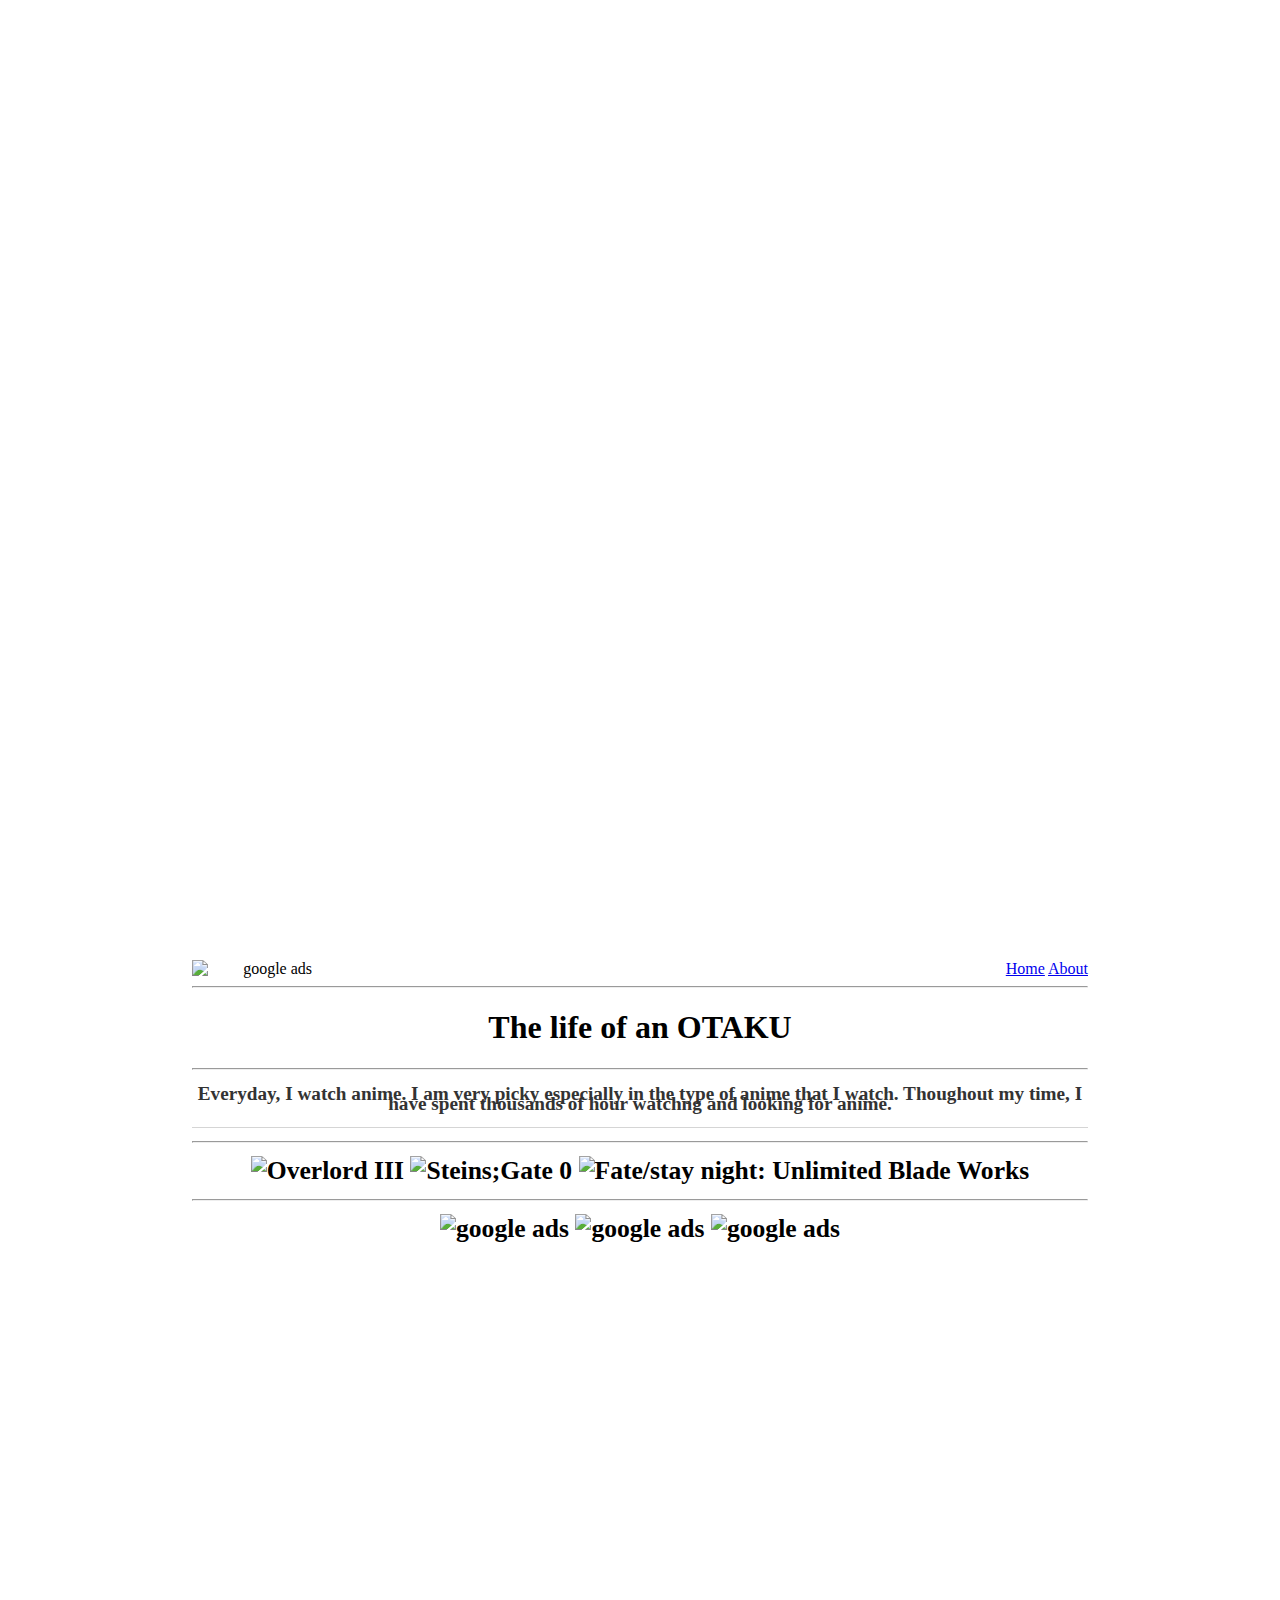
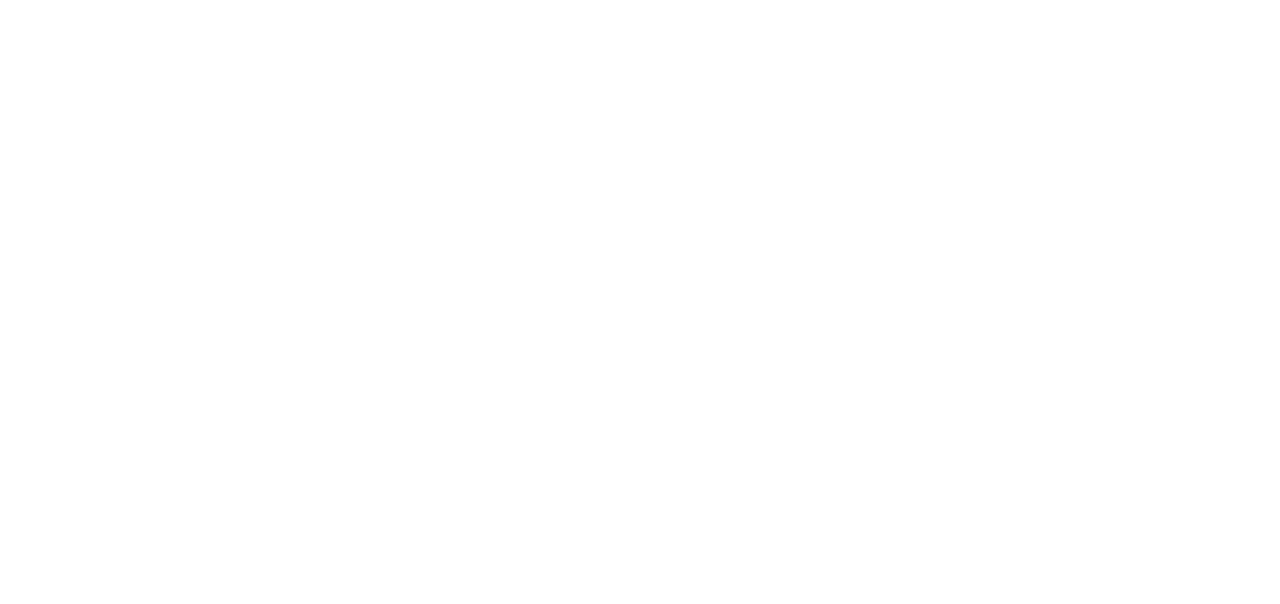
==== commit 64921aba: "Update about.html" ====
--- a/about.html
+++ b/about.html
@@ -5,10 +5,12 @@
 		<link rel="stylesheet" type="text/css" href="/css/about.css">    
 		</head>
 	<body>
+		
 		<nav align=right>
-			<a href="/glowingsticks.github.io/index.html">Home</a> <a href="/glowingsticks.github.io/about.html">About</a>   	
+        <img align=left src=http://r67.cooltext.com/rendered/cooltext292570708513829.png width="120" height="20" alt="google ads" class="ac" itemprop="image">
+			<a href="/glowingsticks.github.io/index.html">Home</a> <a href="/glowingsticks.github.io/about.html">About</a>
+            <hr>
 		</nav>
-		<hr>
       <h1 align=center>The life of an OTAKU<h1>
       <hr>
        <div class="container">
